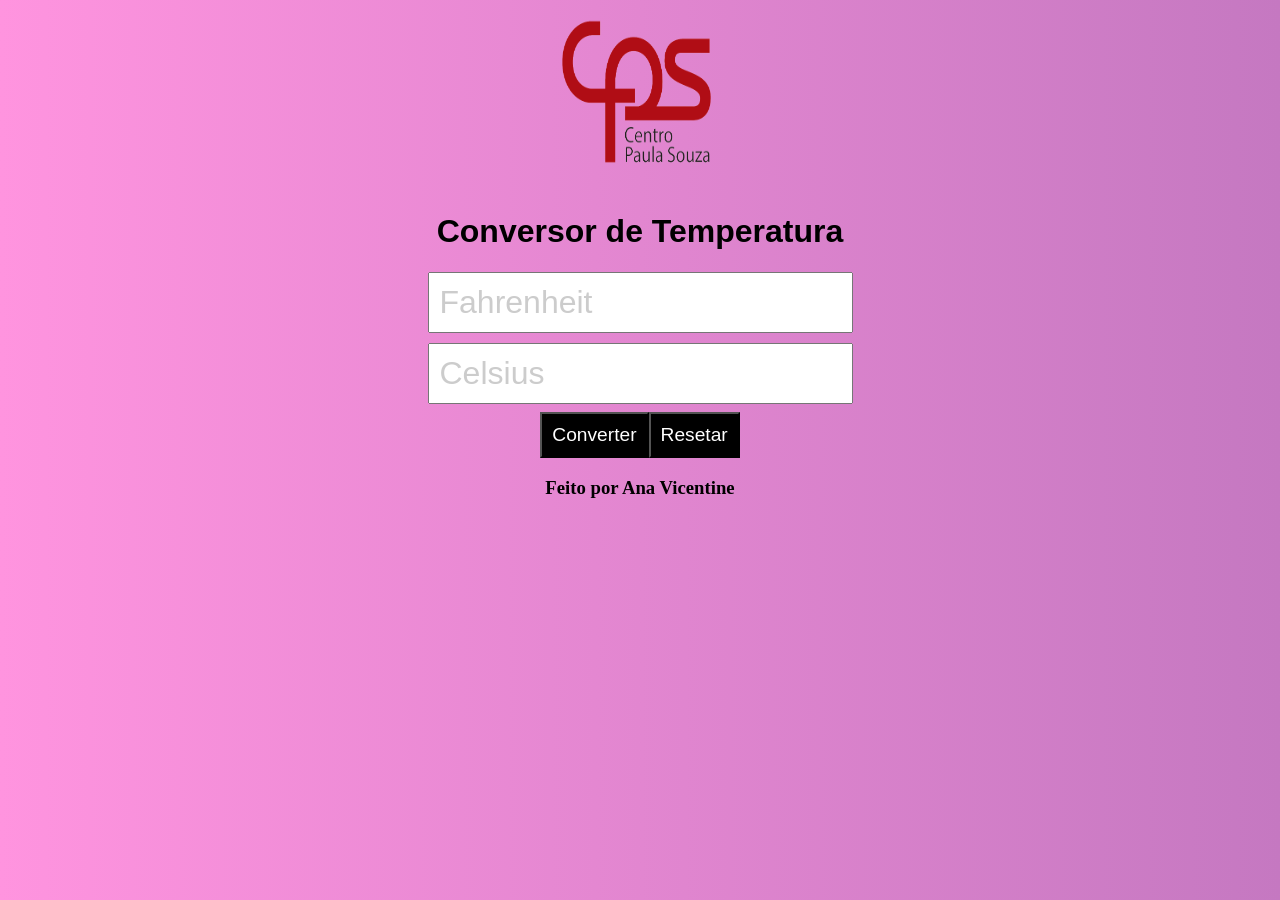
==== js_converter/index.html @ b7af9368 "desenvolvido para iw - 06/06" ====
<!DOCTYPE html>
<html lang="en">
<head>
    <meta charset="UTF-8">
    <meta http-equiv="X-UA-Compatible" content="IE=edge">
    <meta name="viewport" content="width=device-width, initial-scale=1.0">
    <title>Converter Temperatura</title>
    <link rel="stylesheet" href="estilo.css".css>
</head>
<body>
    <div id="container">
        <img src="img/Logo__1_-removebg-preview.png" width="170" height="180" alt="">
        
        <h1>Conversor de Temperatura</h1>
        
        <input type="text" id="fahrenheit" placeholder="Fahrenheit" name="f" value="" />

        <input type="text" id="celsius" placeholder="Celsius" name="c" value="" />
        
        <button id="convert">Converter</button>
        <button id="clear">Resetar</button>
    </div>
    <footer>
       
       <h3>Feito por Ana Vicentine</h3>
    </footer>
    <script src="conversor.js"></script>
    
</body>
</html>
---- js_converter/estilo.css ----
body{
    font-family: Roboto;
    background: -webkit-linear-gradient(to left, #c578c1, #ff94df);
    background: linear-gradient(to left, #c578c1, #ff94df);
}
#container{
    margin: 0 auto;
    width: auto;
    display: table;
    text-align: center;
}
#convert{
    margin-top: 2%;
    background-color: #000000;
}
#clear{
    margin-top: 2%;
    background-color: #000000;
}
#convert:hover{
    background-color: #000000;
}
h1{
    font-family: sans-serif;
    color: #000000;
}
input{
    display: block;
    padding: 10px;
    margin-top: 10px;
    font-size: 2em;
    color: #000000;
    font-family: cursive, sans-serif;
}
::-webkit-input-placeholder{
    color: #ccc;
}
:-moz-placeholder{
    color: #ccc;
}
::-moz-placeholder{
    color: #ccc;
}
:-ms-input-placeholder{
    color: #ccc;
}
button{
    padding: 10px;
    font-size: 1.2em;
    color: #ffffff;
}

footer{
    text-align: center;
}

img{
    
}
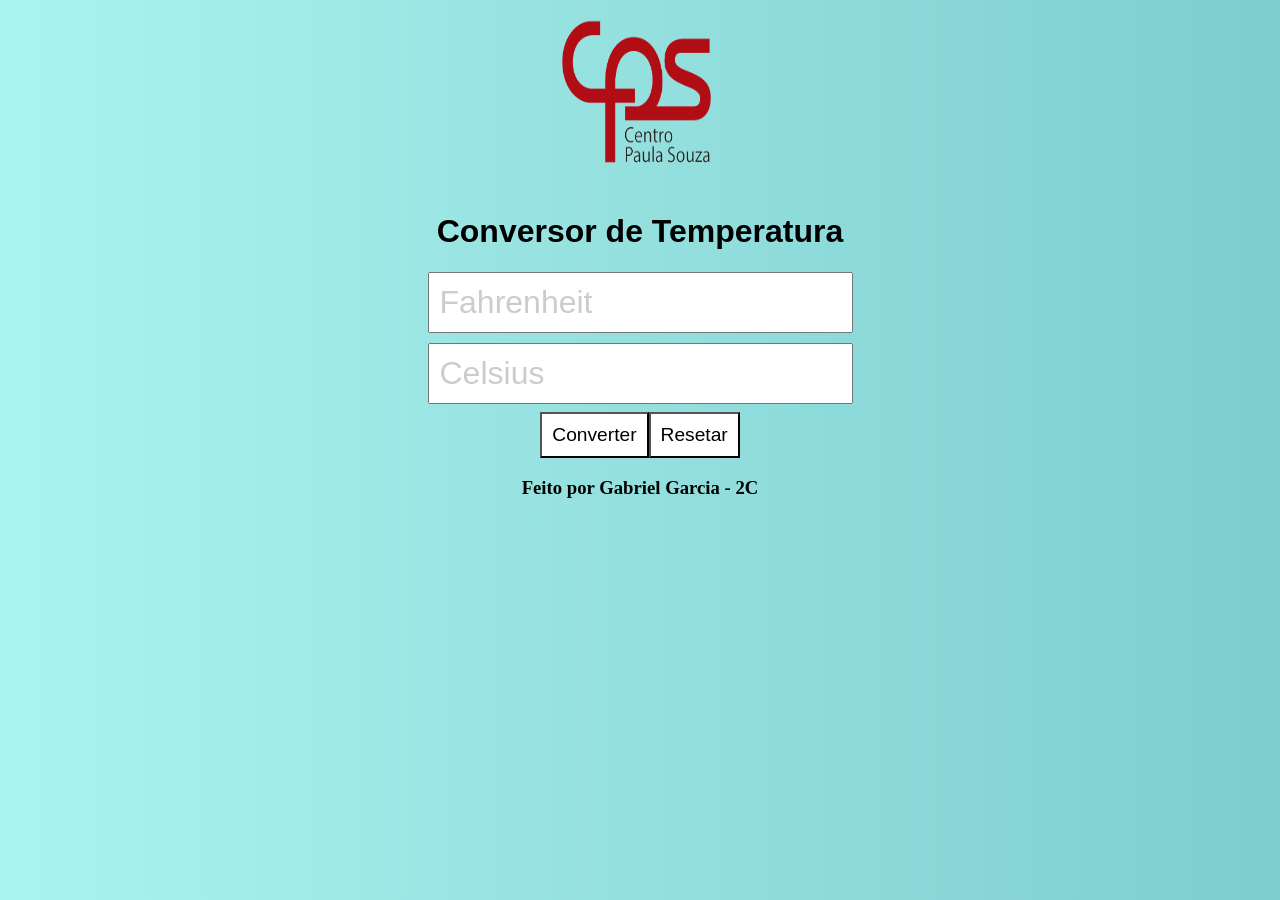
==== commit 431fdf24: "Gabriel Garcia" ====
--- a/js_converter/index.html
+++ b/js_converter/index.html
@@ -22,7 +22,7 @@
     </div>
     <footer>
        
-       <h3>Feito por Ana Vicentine</h3>
+       <h3>Feito por Gabriel Garcia - 2C</h3>
     </footer>
     <script src="conversor.js"></script>
     
--- a/js_converter/estilo.css
+++ b/js_converter/estilo.css
@@ -1,7 +1,7 @@
 body{
     font-family: Roboto;
-    background: -webkit-linear-gradient(to left, #c578c1, #ff94df);
-    background: linear-gradient(to left, #c578c1, #ff94df);
+    background: -webkit-linear-gradient(to left, #7dcdcf, #abf3ef);
+    background: linear-gradient(to left, #7dcdcf, #abf3ef);
 }
 #container{
     margin: 0 auto;
@@ -11,14 +11,15 @@
 }
 #convert{
     margin-top: 2%;
-    background-color: #000000;
+    background-color: #ffffff;
+    
 }
 #clear{
     margin-top: 2%;
-    background-color: #000000;
+    background-color: #ffffff;
 }
 #convert:hover{
-    background-color: #000000;
+    background-color: #ffffff;
 }
 h1{
     font-family: sans-serif;
@@ -47,7 +48,7 @@
 button{
     padding: 10px;
     font-size: 1.2em;
-    color: #ffffff;
+    color: #000000;
 }
 
 footer{
